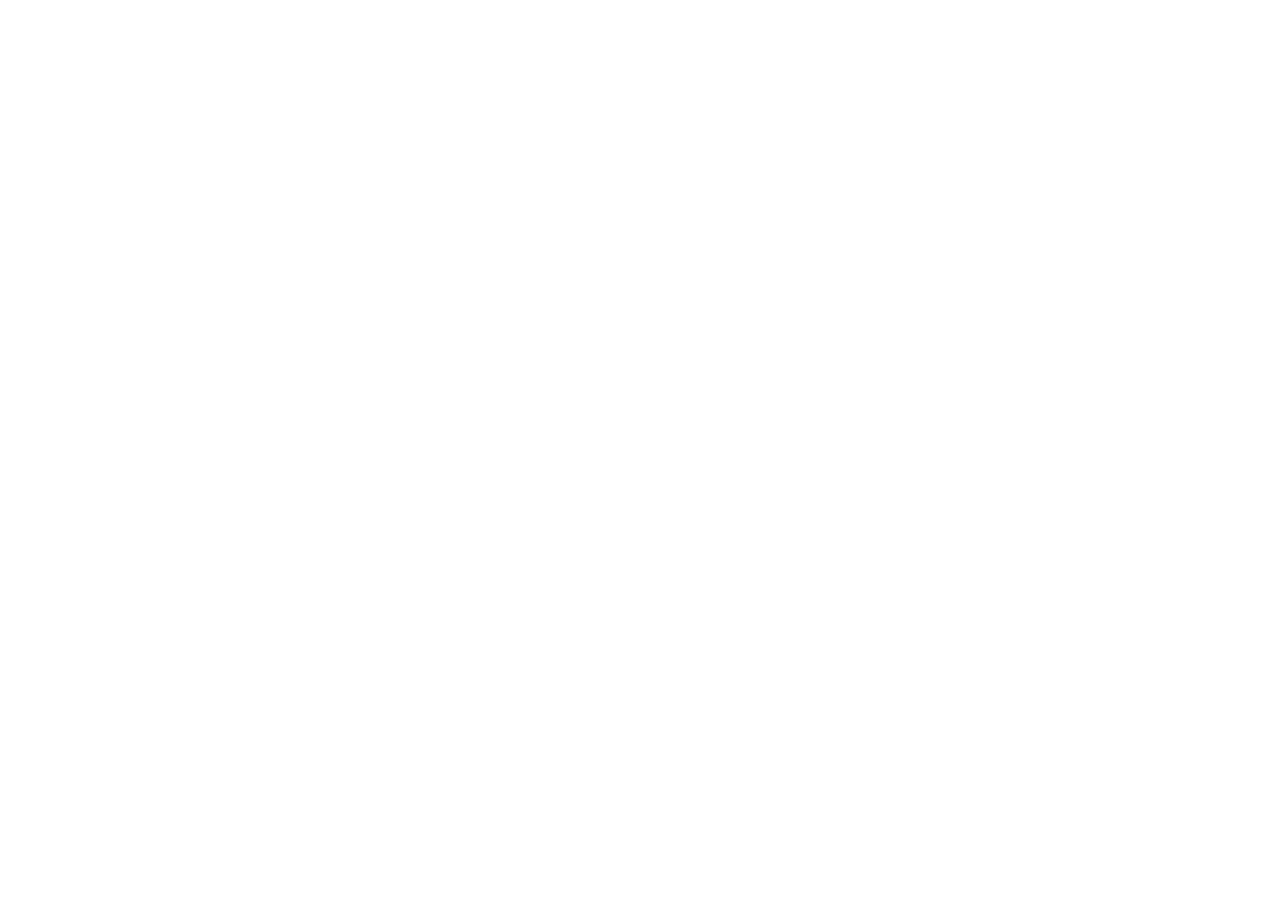
==== index.html @ 5a47a532 "file 1 y 2 para el ambito y los modulos" ====
<!DOCTYPE html>
<html lang="en">
<head>
    <meta charset="UTF-8">
    <meta name="viewport" content="width=device-width, initial-scale=1.0">
    <title>Document</title>
</head>
<body>
    
    <script>
        console.log('Hola desde tag script');
    </script>
    
    <script src="file-1.js"></script>
    <script type="module" src="file-2.js"></script>
</body>
</html>
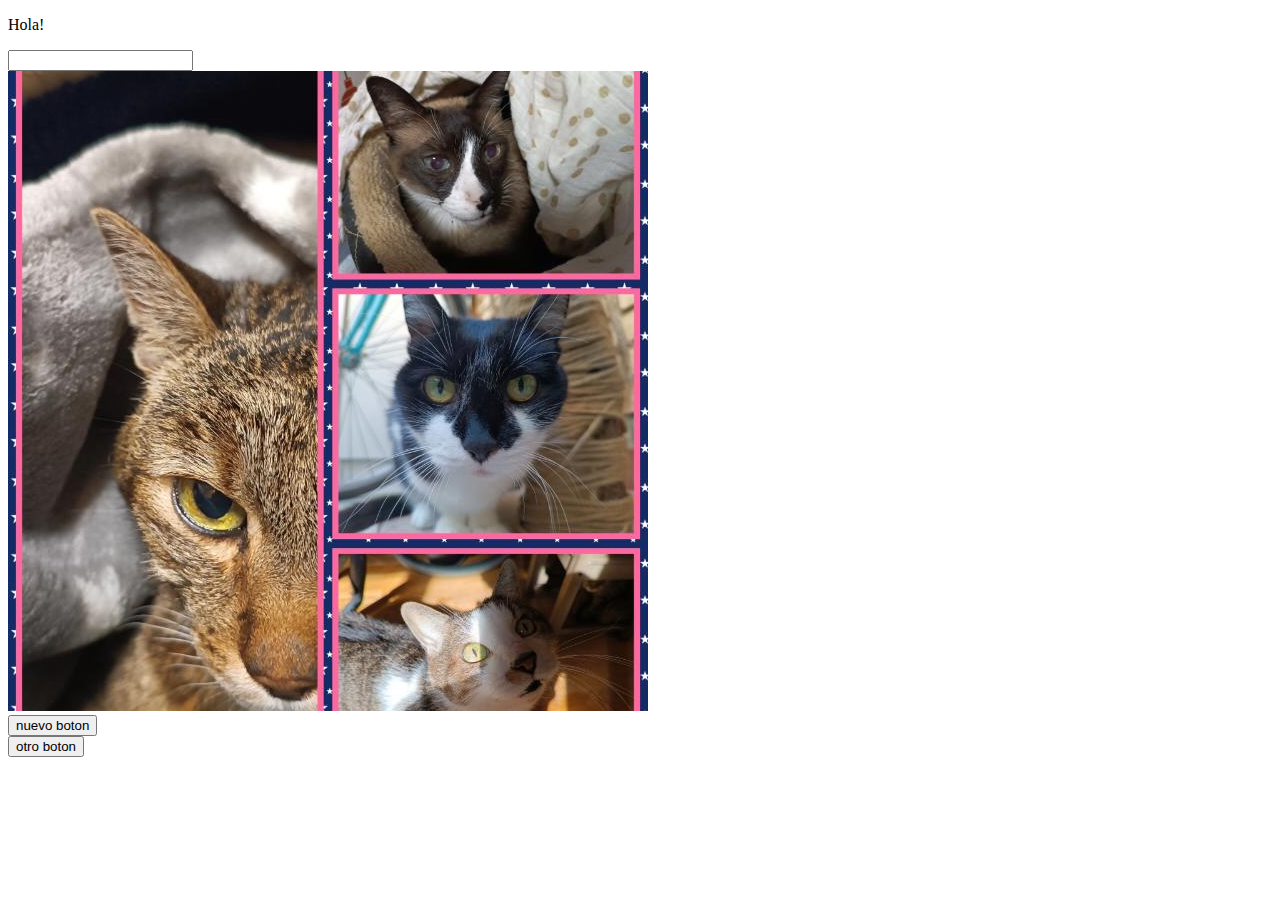
==== commit 00f6ff4e: "manipulacion de datos" ====
--- a/index.html
+++ b/index.html
@@ -3,15 +3,22 @@
 <head>
     <meta charset="UTF-8">
     <meta name="viewport" content="width=device-width, initial-scale=1.0">
-    <title>Document</title>
+    <title>Hello world</title>
+    <script type="module" src="elementos.js"></script>
+    <style>
+        input.error{
+            border: solid 2px red;
+        }
+    </style>
 </head>
 <body>
-    
-    <script>
-        console.log('Hola desde tag script');
-    </script>
-    
-    <script src="file-1.js"></script>
-    <script type="module" src="file-2.js"></script>
+    <p>Hola!</p>
+    <input class="'error">
+    <div>
+        <img src="/img/gatos.jpg" alt="">
+    </div>
+    <div class="container "></div>
+    <div class="wrapper"></div>
+    <div id="movida"></div>
 </body>
 </html>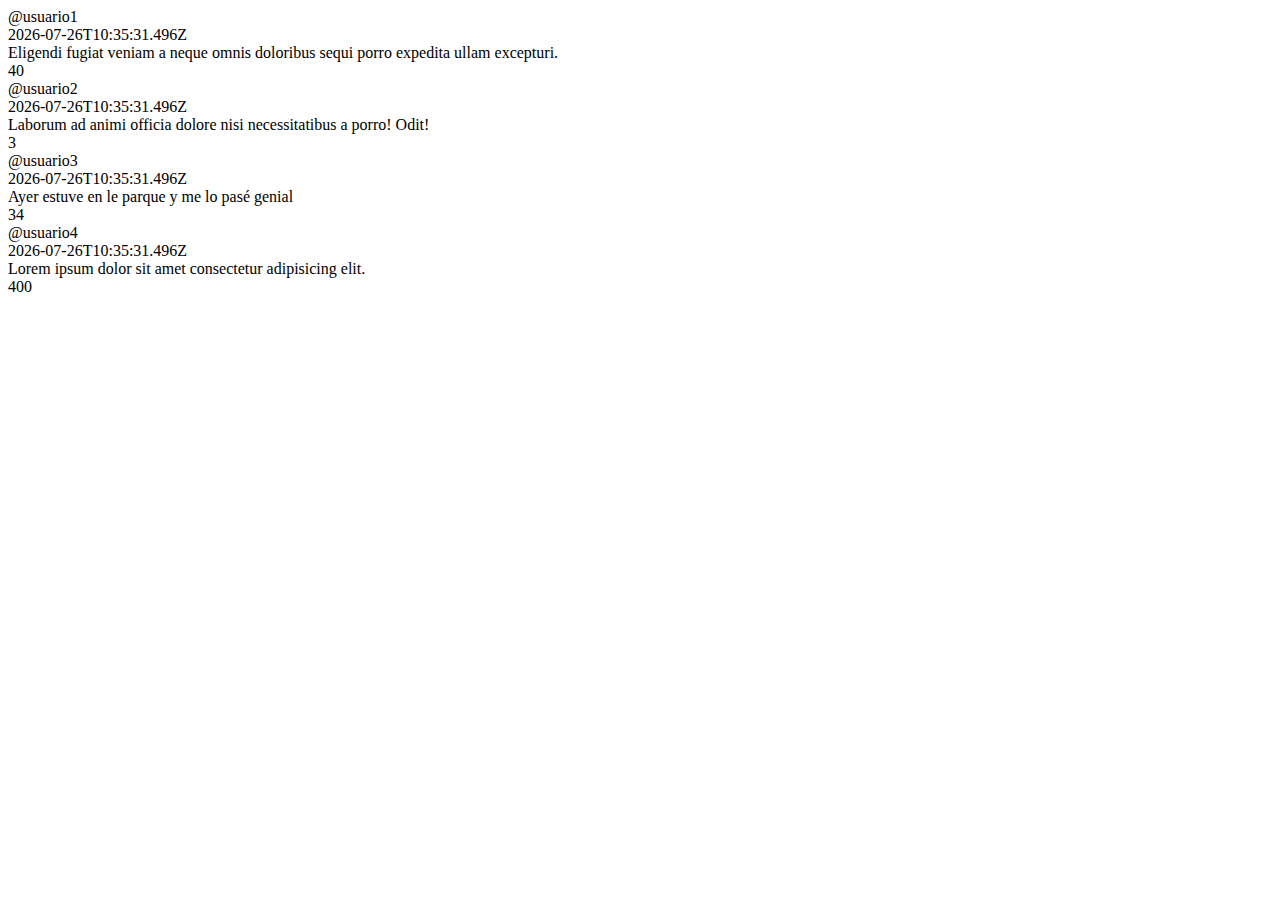
==== commit f50eecd5: "ejercicio de tweets" ====
--- a/index.html
+++ b/index.html
@@ -3,22 +3,13 @@
 <head>
     <meta charset="UTF-8">
     <meta name="viewport" content="width=device-width, initial-scale=1.0">
-    <title>Hello world</title>
-    <script type="module" src="elementos.js"></script>
-    <style>
-        input.error{
-            border: solid 2px red;
-        }
-    </style>
+    <title>Twitter</title>
+    <script type="module" src="tweets.js"></script>
+    <script></script>
 </head>
 <body>
-    <p>Hola!</p>
-    <input class="'error">
-    <div>
-        <img src="/img/gatos.jpg" alt="">
-    </div>
-    <div class="container "></div>
-    <div class="wrapper"></div>
-    <div id="movida"></div>
+    
+    <section class="tweet-list"></section>
+
 </body>
 </html>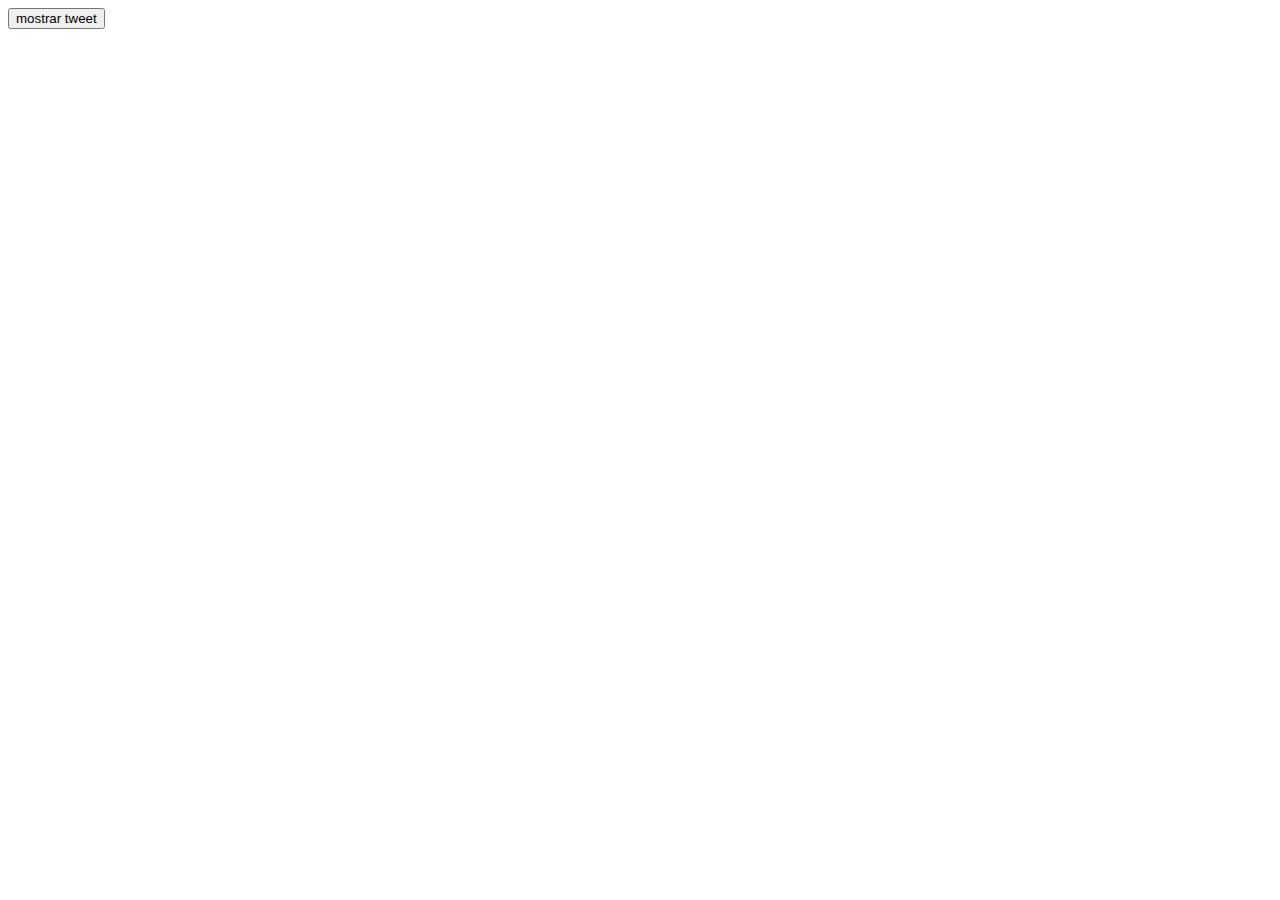
==== commit 5991674c: "ejemplo sin parseado de datos, hemos hecho fetch" ====
--- a/index.html
+++ b/index.html
@@ -4,7 +4,7 @@
     <meta charset="UTF-8">
     <meta name="viewport" content="width=device-width, initial-scale=1.0">
     <title>Twitter</title>
-    <script type="module" src="tweets.js"></script>
+    <script type="module" src="tweeter-main.js"></script>
     <script></script>
 </head>
 <body>
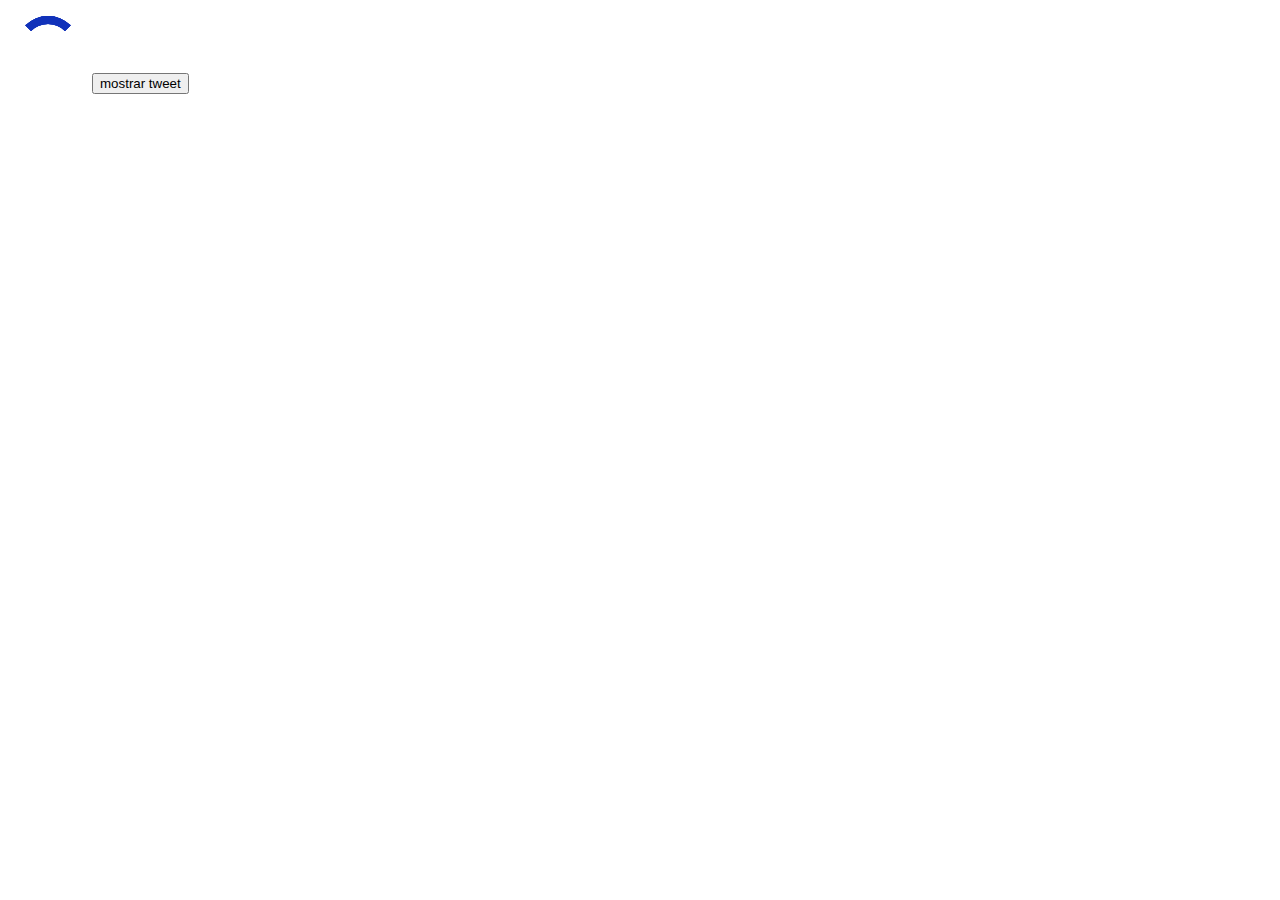
==== commit 2823d516: "puesto spinner de carga" ====
--- a/index.html
+++ b/index.html
@@ -1,15 +1,26 @@
 <!DOCTYPE html>
 <html lang="en">
+
 <head>
     <meta charset="UTF-8">
     <meta name="viewport" content="width=device-width, initial-scale=1.0">
     <title>Twitter</title>
+    <link rel="stylesheet" href="spinner.css">
+
+
+</head>
+
+<body>
     <script type="module" src="tweeter-main.js"></script>
-    <script></script>
-</head>
-<body>
     
-    <section class="tweet-list"></section>
+    <section class="tweet-list">
+        <div class="lds-ring hidden">
+                <div></div>
+                <div></div>
+                <div></div>
+                <div></div>
+            </div>
+    </section>
+</body>
 
-</body>
 </html>--- a/spinner.css
+++ b/spinner.css
@@ -0,0 +1,39 @@
+.lds-ring {
+    display: inline-block;
+    position: relative;
+    width: 80px;
+    height: 80px;
+  }
+.lds-ring .hidden{
+    display:none;
+}
+  .lds-ring div {
+    box-sizing: border-box;
+    display: block;
+    position: absolute;
+    width: 64px;
+    height: 64px;
+    margin: 8px;
+    border: 8px solid rgb(17, 50, 186);
+    border-radius: 50%;
+    animation: lds-ring 1.2s cubic-bezier(0.5, 0, 0.5, 1) infinite;
+    border-color: rgb(17, 50, 186)transparent transparent transparent;
+  }
+  .lds-ring div:nth-child(1) {
+    animation-delay: -0.45s;
+  }
+  .lds-ring div:nth-child(2) {
+    animation-delay: -0.3s;
+  }
+  .lds-ring div:nth-child(3) {
+    animation-delay: -0.15s;
+  }
+  @keyframes lds-ring {
+    0% {
+      transform: rotate(0deg);
+    }
+    100% {
+      transform: rotate(360deg);
+    }
+  }
+  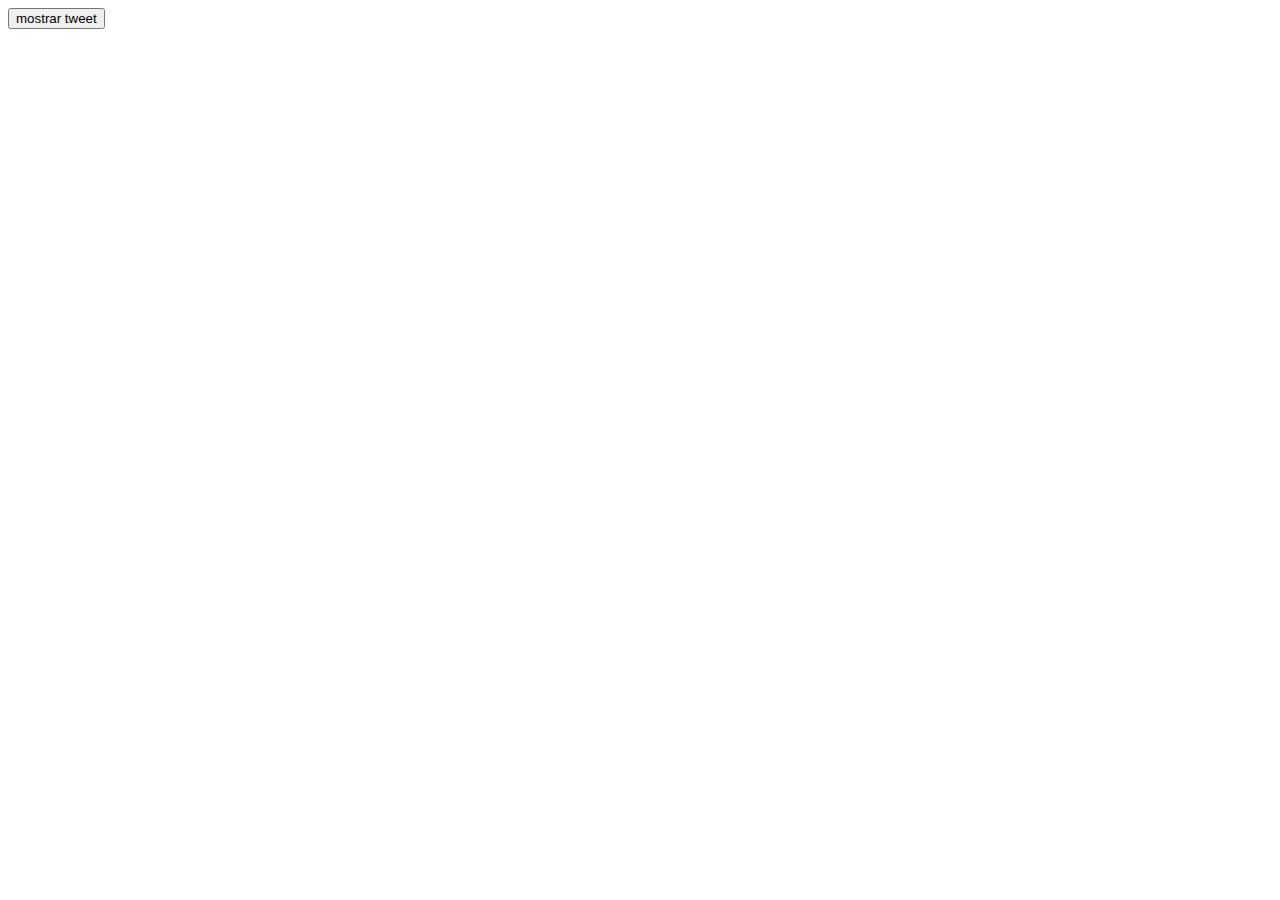
==== commit a9e3a2d0: "empezamos con el notification controller" ====
--- a/index.html
+++ b/index.html
@@ -12,7 +12,7 @@
 
 <body>
     <script type="module" src="tweeter-main.js"></script>
-    
+    <section class="notification-list"></section>
     <section class="tweet-list">
         <div class="lds-ring hidden">
                 <div></div>
--- a/spinner.css
+++ b/spinner.css
@@ -4,7 +4,7 @@
     width: 80px;
     height: 80px;
   }
-.lds-ring .hidden{
+.lds-ring.hidden{
     display:none;
 }
   .lds-ring div {
